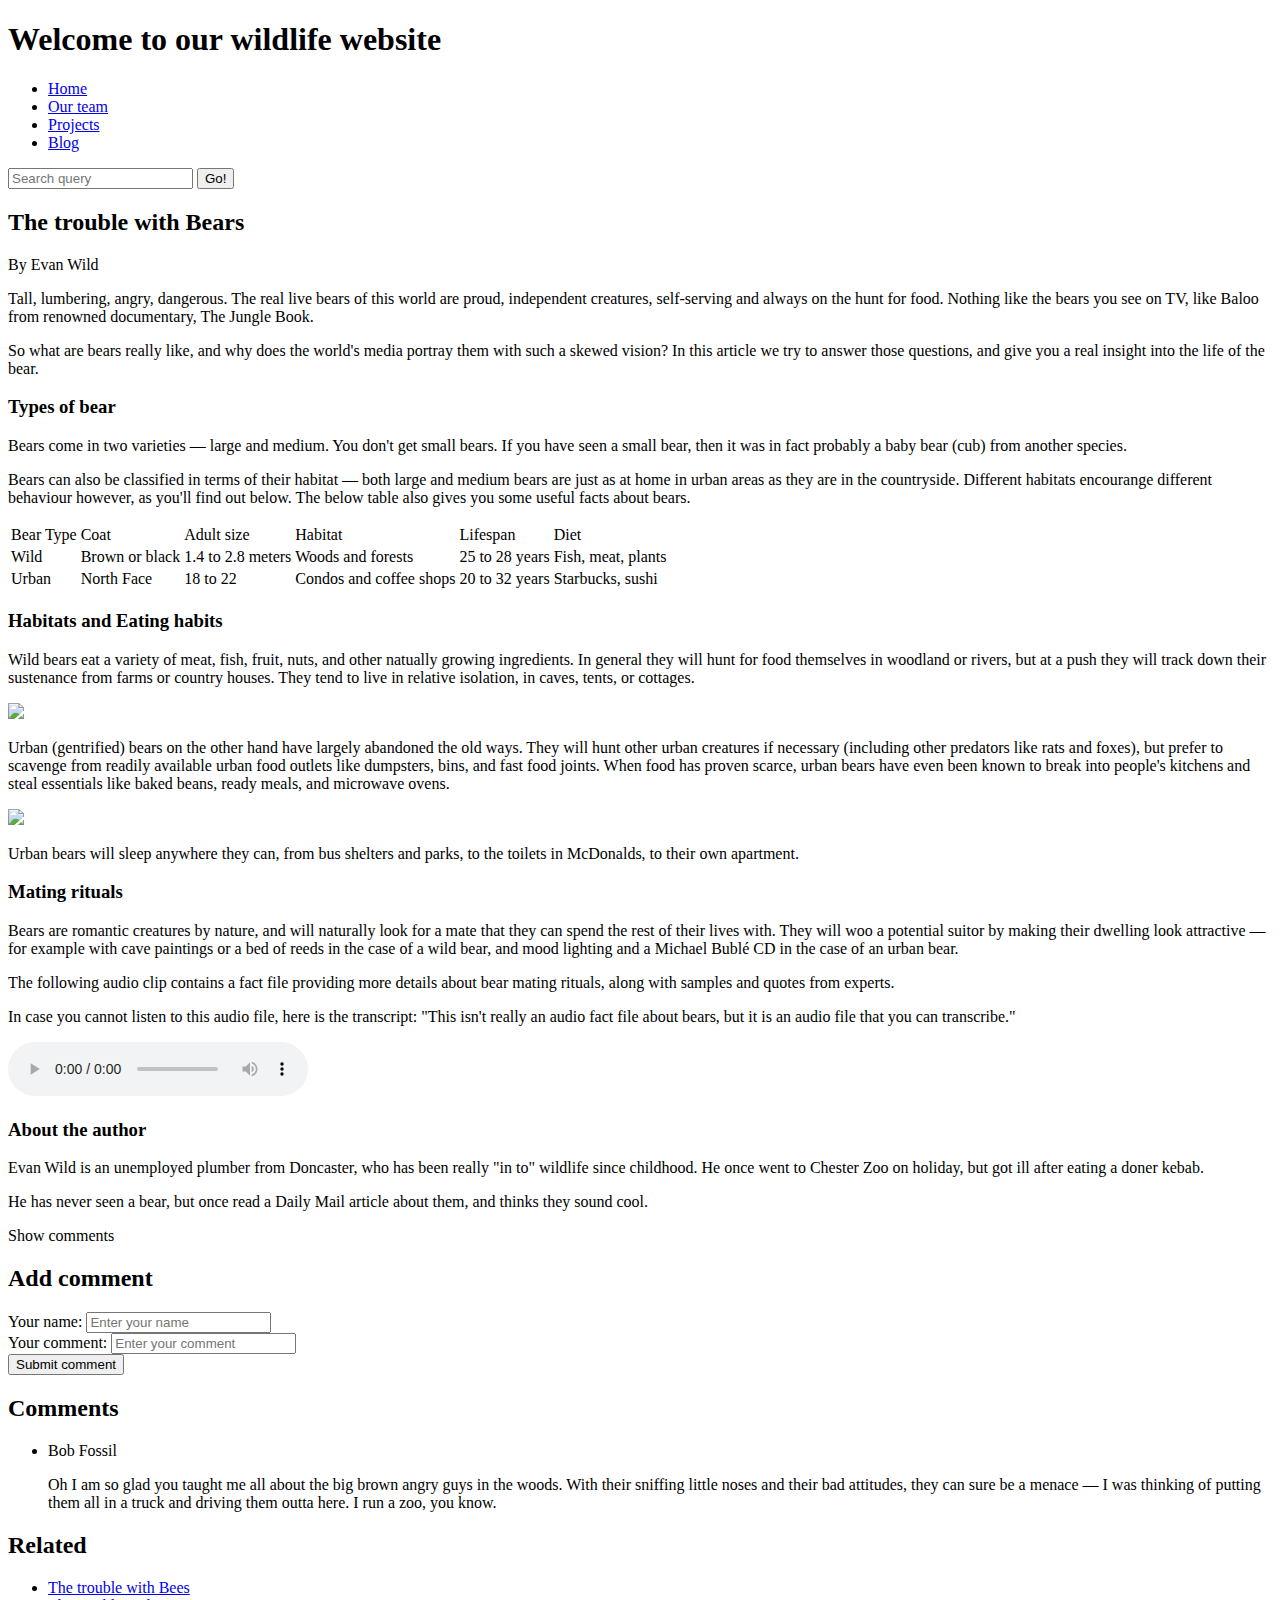
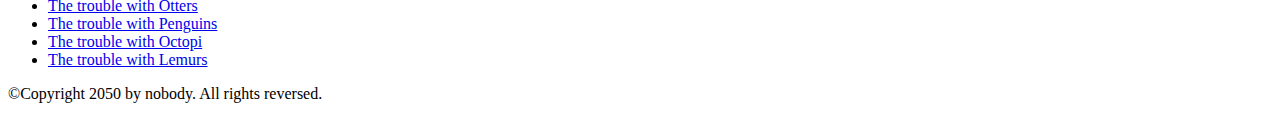
==== Lab5/index.html @ f56ea6c5 "The forms" ====
<!DOCTYPE html>
<html>
  <head>
    <meta charset="utf-8">

    <title>Accessibility assessment</title>
    <link href="https://fonts.googleapis.com/css?family=Open+Sans+Condensed:300|Sonsie+One" rel="stylesheet" type="text/css">
    <link rel="stylesheet" href="style.css">

    <!-- the below three lines are a fix to get HTML5 semantic elements working in old versions of Internet Explorer-->
    <!--[if lt IE 9]>
      <script src="http://html5shiv.googlecode.com/svn/trunk/html5.js"></script>
    <![endif]-->
  </head>

  <body>
    <header>
      <!--This should be a header-->
      <h1>Welcome to our wildlife website</h1>
    </header>
     
    <nav>
      <ul>
        <li><a href="#">Home</a></li>
        <li><a href="#">Our team</a></li>
        <li><a href="#">Projects</a></li>
        <li><a href="#">Blog</a></li>
      </ul>

      <!--Add a label only accessible to screen readers in search form-->
      <form class="search">
        <input type="search" name="q" placeholder="Search query" aria-label="Search content in this website here">
        <input type="submit" value="Go!">
      </form>
    </nav>

    <main>
      <article>
        <!--This should be a header-->
        <h2>The trouble with Bears</h2>
        <!--Changed br to paragraphs here-->
        <p>By Evan Wild</p>
        
        <p>Tall, lumbering, angry, dangerous. The real live bears of this world are proud, independent creatures, self-serving and always on the hunt for food. 
          Nothing like the bears you see on TV, like Baloo from renowned documentary, The Jungle Book.
        </p>
        
        <p>So what are bears really like, and why does the world's media portray them with such a skewed vision? 
          In this article we try to answer those questions, and give you a real insight into the life of the bear.
        </p>
        
        <!--This should be a header-->
        <h3>Types of bear</h3>
         <!--Changed br to paragraphs here-->
         <p>Bears come in two varieties — large and medium. You don't get small bears. 
          If you have seen a small bear, then it was in fact probably a baby bear (cub) from another species.
        </p>
        <p>Bears can also be classified in terms of their habitat — both large and medium bears are just as at home in urban areas as they are in the countryside. 
          Different habitats encourange different behaviour however, as you'll find out below. The below table also gives you some useful facts about bears.
        </p>
        
        
        <table>
          <thead>
            <tr>
              <td>Bear Type</td>
              <td>Coat</td>
              <td>Adult size</td>
              <td>Habitat</td>
              <td>Lifespan</td>
              <td>Diet</td>
            </tr>
          </thead>
          <tbody>
            <tr>
              <td>Wild</td>
              <td>Brown or black</td>
              <td>1.4 to 2.8 meters</td>
              <td>Woods and forests</td>
              <td>25 to 28 years</td>
              <td>Fish, meat, plants</td>
            </tr>
            <tr>
              <td>Urban</td>
              <td>North Face</td>
              <td>18 to 22</td>
              <td>Condos and coffee shops</td>
              <td>20 to 32 years</td>
              <td>Starbucks, sushi</td>
            </tr>
          </tbody>
        </table>
        <!--This should be a header-->
        <h3>Habitats and Eating habits</h3>
        <!--Changed br to paragraphs here-->
        <p>Wild bears eat a variety of meat, fish, fruit, nuts, and other natually growing ingredients. In general they will hunt for food themselves in woodland or rivers, but at a push they will track down their sustenance from farms or country houses. They tend to live in relative isolation, in caves, tents, or cottages.
        </p>
        
        <!--Insert labels to make images accessible to screen readers-->
        <!--Images are already described in text so we will use aria-labelledby -->
        <img src="media/wild-bear.jpg" aria-labelledby="wild brown bear">
        <p>Urban (gentrified) bears on the other hand have largely abandoned the old ways. They will hunt other urban creatures if necessary (including other predators like rats and foxes), but prefer to scavenge from readily available urban food outlets like dumpsters, bins, and fast food joints. When food has proven scarce, urban bears have even been known to break into people's kitchens and steal essentials like baked beans, ready meals, and microwave ovens.
        </p>
        
        <img src="media/urban-bear.jpg" aria-labelledby="urban white bear">
        <p>Urban bears will sleep anywhere they can, from bus shelters and parks, to the toilets in McDonalds, to their own apartment.
        </p>
        <!--This should be a header-->
        <h3>Mating rituals</h3>
         <!--Changed br to paragraphs here-->
        <p>Bears are romantic creatures by nature, and will naturally look for a mate that they can spend the rest of their lives with. 
          They will woo a potential suitor by making their dwelling look attractive — for example with cave paintings or a bed of reeds in the case of a wild bear, and mood lighting and a Michael Bublé CD in the case of an urban bear.
        </p>
        <p>The following audio clip contains a fact file providing more details about bear mating rituals, along with samples and quotes from experts.
        </p>
        <!--We will make changes to audio to make it accessible-->
        <!--Add audio transcript-->
        <p>In case you cannot listen to this audio file, here is the transcript: 
          "This isn't really an audio fact file about bears, but it is an audio file that you can transcribe."</p>
        <audio controls>
          <source src="media/bear.mp3" type="audio/mp3">
          <source src="media/bear.ogg" type="audio/ogg">
          <!--Insert an alternate link to the audio -->
          <p>It looks like your browser doesn't support HTML5 audio players. You can access it by reachig this <a href="bear.mp3">direct link</a></p>
        </audio>

        <aside>
          <!--This should be a header-->
          <h3>About the author</h3>
          <!--Changed br to paragraphs here-->
        <p>Evan Wild is an unemployed plumber from Doncaster, who has been really "in to" wildlife since childhood. He once went to Chester Zoo on holiday, but got ill after eating a doner kebab.
        </p>
        <p>He has never seen a bear, but once read a Daily Mail article about them, and thinks they sound cool.</p>
          



        </aside>
        <section class="comments">
          <div class="show-hide">Show comments</div>

          <div class="comment-wrapper">

            <!--This should be a header-->
            <h2>Add comment</h2>

            <form class="comment-form">
              <div class="flex-pair">
                <!--Add labels to Comments form-->
                <label for="name">Your name:</label>  
                <input type="text" name="name" id="name" placeholder="Enter your name">
              </div>
              <div class="flex-pair">
                <!--another label here-->
                <label for="comment">Your comment:</label>
                <input type="text" name="comment" id="comment" placeholder="Enter your comment">
              </div>
              <div>
                <input type="submit" value="Submit comment">
              </div>
            </form>

            <!--This should be a header-->
            <h2>Comments</h2>

            <ul class="comment-container">

              <li>

                <p>Bob Fossil</p>

                <p>Oh I am so glad you taught me all about the big brown angry guys in the woods. With their sniffing little noses and their bad attitudes, they can sure be a menace — I was thinking of putting them all in a truck and driving them outta here. I run a zoo, you know.</p>

              </li>

            </ul>

          </div>
        </section>
      </article>

      <div class="secondary">
        <!--This should be a header-->
        <h2>Related</h2>

        <ul>
          <li><a href="#">The trouble with Bees</a></li>
          <li><a href="#">The trouble with Otters</a></li>
          <li><a href="#">The trouble with Penguins</a></li>
          <li><a href="#">The trouble with Octopi</a></li>
          <li><a href="#">The trouble with Lemurs</a></li>
        </ul>
      </div>
    </main>

    <footer>
      <p>©Copyright 2050 by nobody. All rights reversed.</p>
    </footer>

    <script src="main.js"></script>

  </body>
</html>
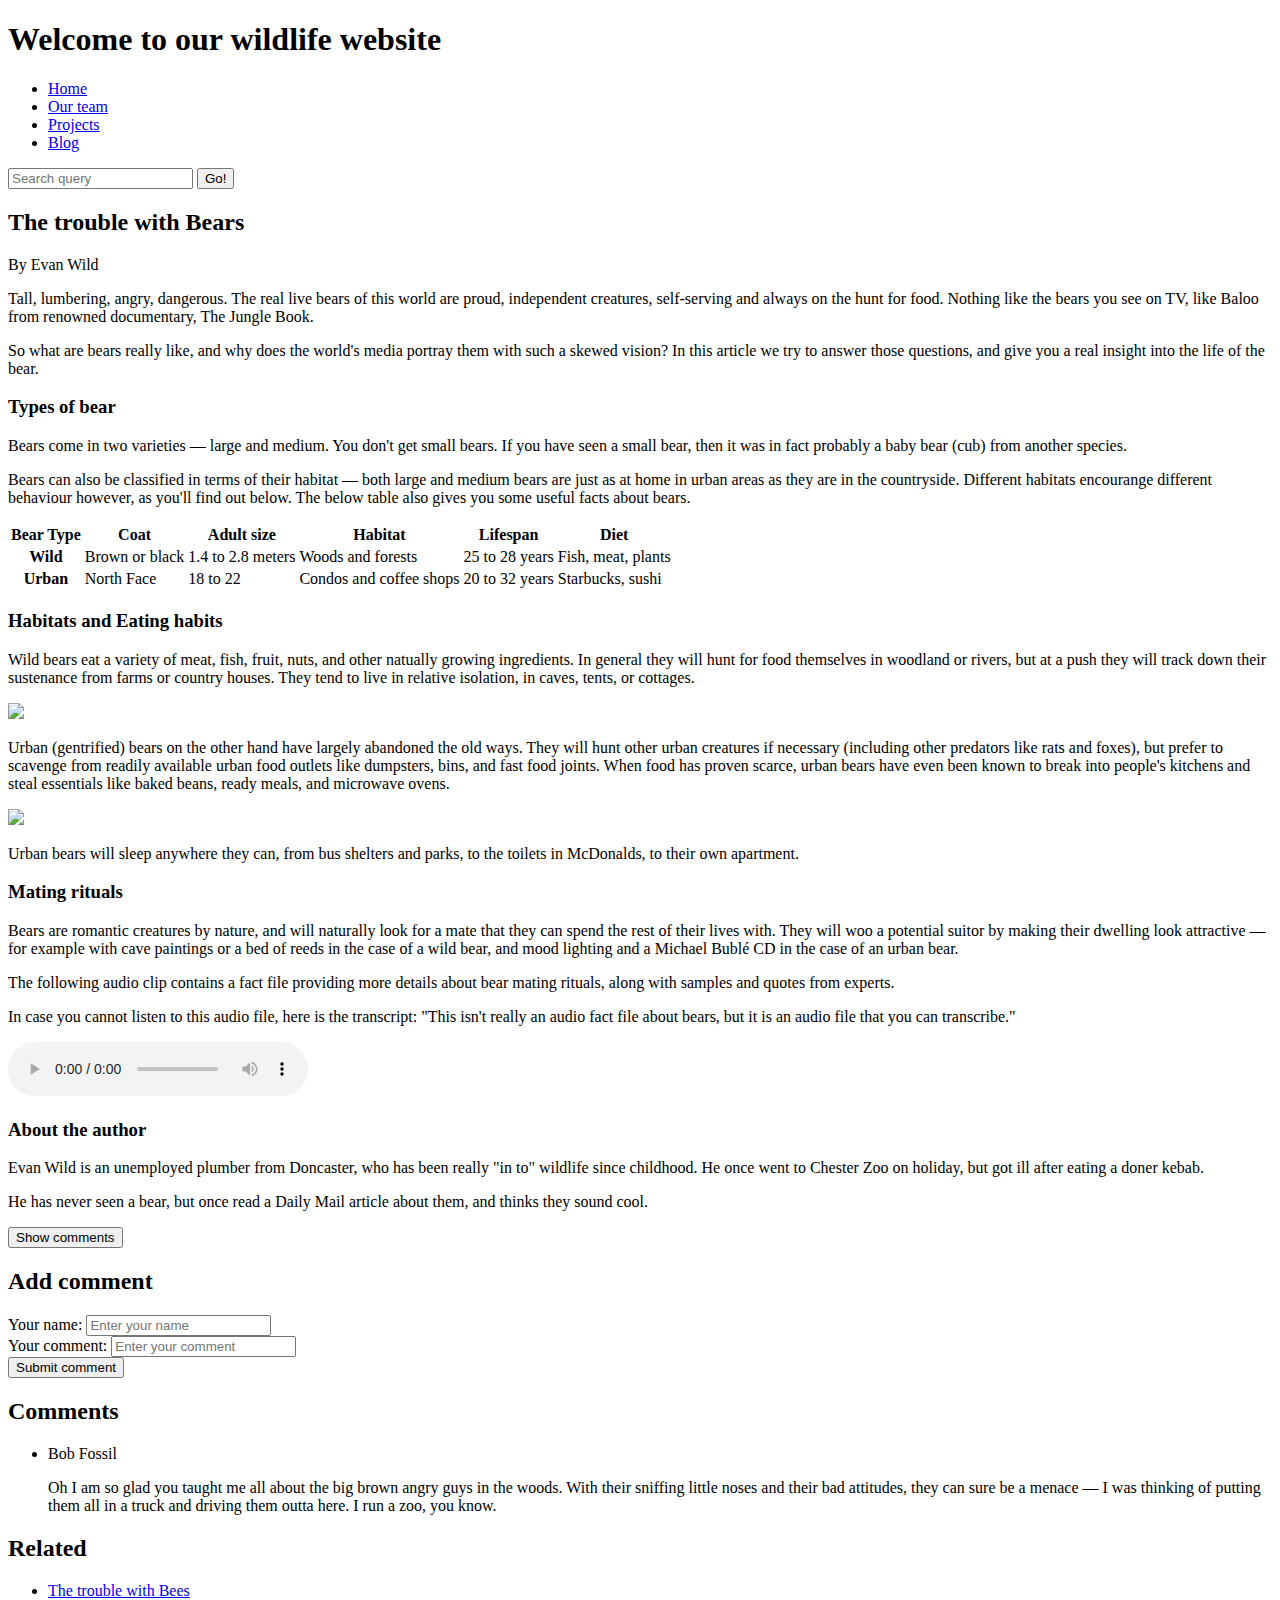
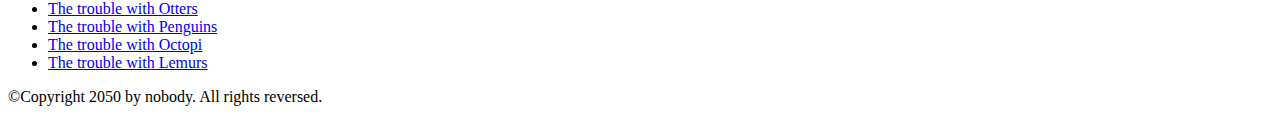
==== commit 7fe8e480: "Considerations" ====
--- a/Lab5/index.html
+++ b/Lab5/index.html
@@ -59,21 +59,24 @@
           Different habitats encourange different behaviour however, as you'll find out below. The below table also gives you some useful facts about bears.
         </p>
         
-        
-        <table>
+        <!--Add features to make table accessible to screen readers-->
+        <!--Add a table summary-->
+        <table summary="Information of bears according to their type">
           <thead>
             <tr>
-              <td>Bear Type</td>
-              <td>Coat</td>
-              <td>Adult size</td>
-              <td>Habitat</td>
-              <td>Lifespan</td>
-              <td>Diet</td>
+              <!--Change td into table headers. Add scopes-->
+              <th scope="col">Bear Type</th>
+              <th scope="col">Coat</th>
+              <th scope="col">Adult size</th>
+              <th scope="col">Habitat</th>
+              <th scope="col">Lifespan</th>
+              <th scope="col">Diet</th>
             </tr>
           </thead>
           <tbody>
             <tr>
-              <td>Wild</td>
+              <!--Adjust table header and scope-->
+              <th scope="row">Wild</th>
               <td>Brown or black</td>
               <td>1.4 to 2.8 meters</td>
               <td>Woods and forests</td>
@@ -81,7 +84,8 @@
               <td>Fish, meat, plants</td>
             </tr>
             <tr>
-              <td>Urban</td>
+              <!--Adjust table header and scope-->
+              <th scope="row">Urban</th>
               <td>North Face</td>
               <td>18 to 22</td>
               <td>Condos and coffee shops</td>
@@ -137,7 +141,8 @@
 
         </aside>
         <section class="comments">
-          <div class="show-hide">Show comments</div>
+          <!--Turn this into a button-->
+          <button class="show-hide">Show comments</button>
 
           <div class="comment-wrapper">
 
@@ -201,3 +206,11 @@
 
   </body>
 </html>
+<!--
+  Can you list two more ideas for improvements that would make the website more accessible?
+  1. Display the information in a different format that is not a table 
+  OR add a link to a file with the information from the table displayed in a simple paragraph
+
+  2. Make the website accessible to mobile users by creating a "search" menu that can be hidden and/or expanded
+    Make sure the rest of the webpage is hidden while the search menu is displayed
+-->
